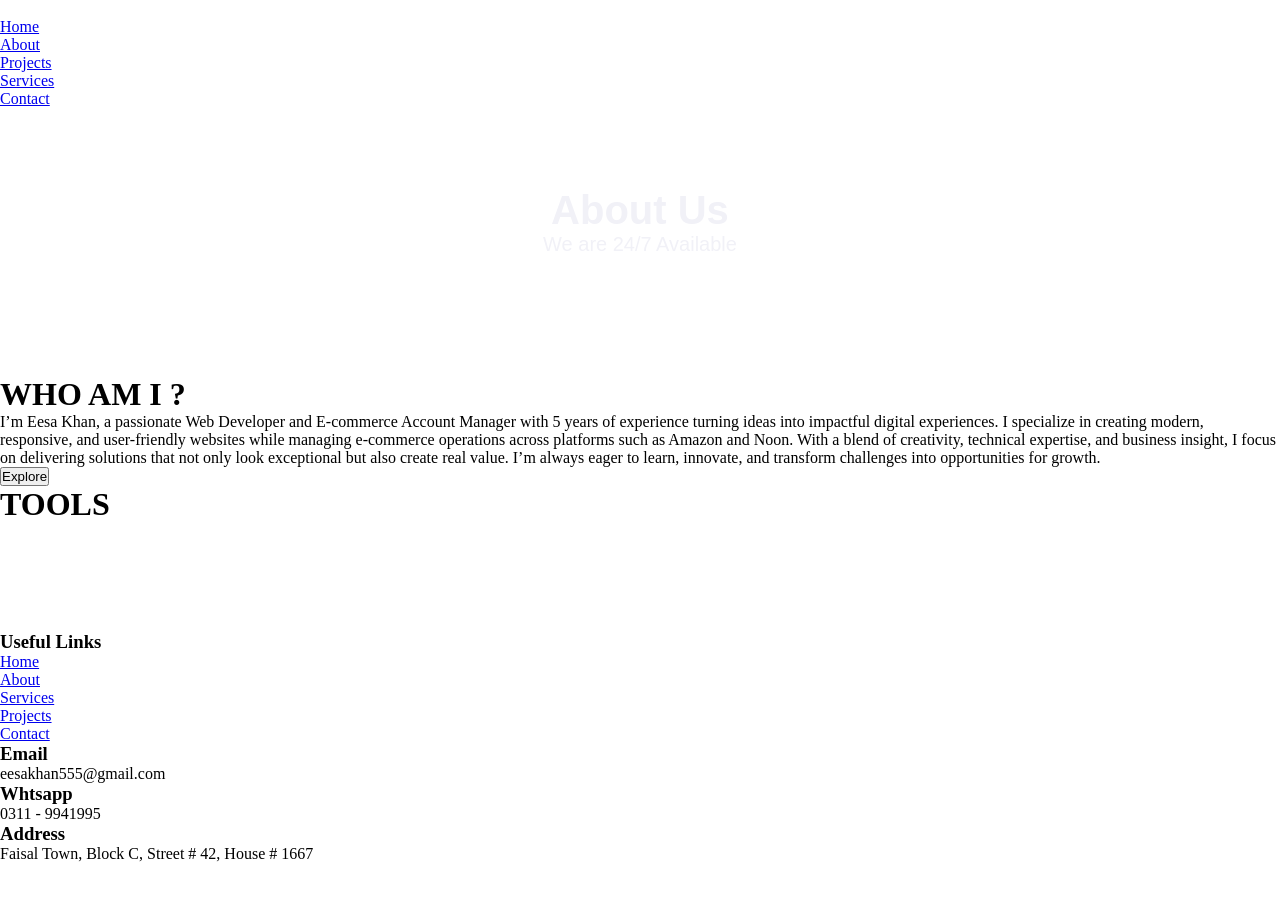
==== About.html @ a270a0ea "Add files via upload" ====
<!DOCTYPE html>
<html lang="en">
<head>
    <meta charset="UTF-8">
    <meta name="viewport" content="width=device-width, initial-scale=1.0">
    <title>EESA-About</title>
    <link rel="shortcut icon" href="./image/logo.png" type="image/x-icon">
    <link rel="stylesheet" href="./CSS/index.css">
    <link rel="stylesheet" href="./about.css">
</head>
<body>
     <nav class="nav">
        <div class="ek-logo">
            <a href="./index.html"><img src="./image/logo.png" alt=""></a>
        </div>
        <ul class="list">
            <li><a href="./index.html">Home</a></li>
            <li><a href="./About.html">About</a></li>
            <li><a href="./Project.html">Projects</a></li>
            <li><a href="./Services.html">Services</a></li>
            <li><a href="./Contact.html">Contact</a></li>
        
        </ul>
    </nav>
    
<div class="main-banner">
    <h1>About Us</h1>
    <p>We are 24/7 Available</p>
</div>

<div class="about">
        <div class="about-img">
            <img src="./image/aboutimg.jpeg" alt="">
        </div>
        <div class="about-menu">
            <h1 class="aboutheading">WHO AM I ?</h1>
            <p class="about-p">I’m Eesa Khan, a passionate Web Developer and E-commerce Account Manager with 5 years of experience
                turning ideas into impactful digital experiences. I specialize in creating modern, responsive, and
                user-friendly websites while managing e-commerce operations across platforms such as Amazon and Noon.
                With a blend of creativity, technical expertise, and business insight, I focus on delivering solutions
                that not only look exceptional but also create real value. I’m always eager to learn, innovate, and
                transform challenges into opportunities for growth.</p>
            <button class="about-btn">Explore</button>
        </div>
    </div>

     <h1 class="tools">TOOLS</h1>
        <div class="tools-main">
            <div class="tools-left">
                <div class="tools-img"><img src="./image/html logo.png" alt=""></div>
                <div class="tools-img"><img src="./image/css logo.png" alt=""></div>
                <div class="tools-img"><img src="./image/js logo.png" alt=""></div>
                <div class="tools-img"><img src="./image/react.png" alt=""></div>
            </div>
            <div class="tools-right">
                <duv class="tools-img"><img src="https://encrypted-tbn0.gstatic.com/images?q=tbn:ANd9GcTEyp8qbHnudRmwIW-EIXTtpRU_hCdiDO_LL98rl_V0KQ&s=10" alt=""></duv>
                <duv class="tools-img"><img src="./image/noon.png" alt=""></duv>
                <duv class="tools-img"><img src="./image/office.png" alt=""></duv>
                <duv class="tools-img"><img src="./image/canva.png" alt=""></duv>
            </div>
        </div>

        <footer class="footer-section">

    <div class="logo-section">
        <img src="./image/logo.png" alt="">
    </div>

    <div class="menu-section">
        <h3>Useful Links</h3>
        <ul>
            <li><a href="./index.html">Home</a></li>
            <li><a href="./About.html">About</a></li>
            <li><a href="./Services.html">Services</a></li>
            <li><a href="./Project.html">Projects</a></li>
            <li><a href="./Contact.html">Contact</a></li>
        </ul>
    </div>

    <div class="detail-section">
        <h3>Email</h3>
        <p>eesakhan555@gmail.com</p>

        <h3>Whtsapp</h3>
        <p>0311 - 9941995</p>

        <h3>Address</h3>
        <p>Faisal Town, Block C, Street #  42, House # 1667</p>
    </div>

</footer>

</html>
---- about.css ----
*{
    padding: 0px;
    margin: 0px;
}

.main-banner{
    width: 100%;
    height: 250px;
    background: url("https://encrypted-tbn0.gstatic.com/images?q=tbn:ANd9GcTBmrztHR-Ws2P08czBUItezN1hUWYMes4bRbtNrgB250L4tDq48Y7YINAi&s=10");
    background-size: cover;
}

.main-banner h1{
    font-size: 40px;
    font-family: 'Segoe UI', Tahoma, Geneva, Verdana, sans-serif;
    text-align: center;
    padding-top: 80px;
    color: rgb(241, 241, 247);
}

.main-banner p{
    font-size: 20px;
    font-family: 'Segoe UI', Tahoma, Geneva, Verdana, sans-serif;
    font-weight: 500;
    text-align: center;
    color: rgb(241, 241, 247);
}
.about-btn{
    cursor: pointer;
}
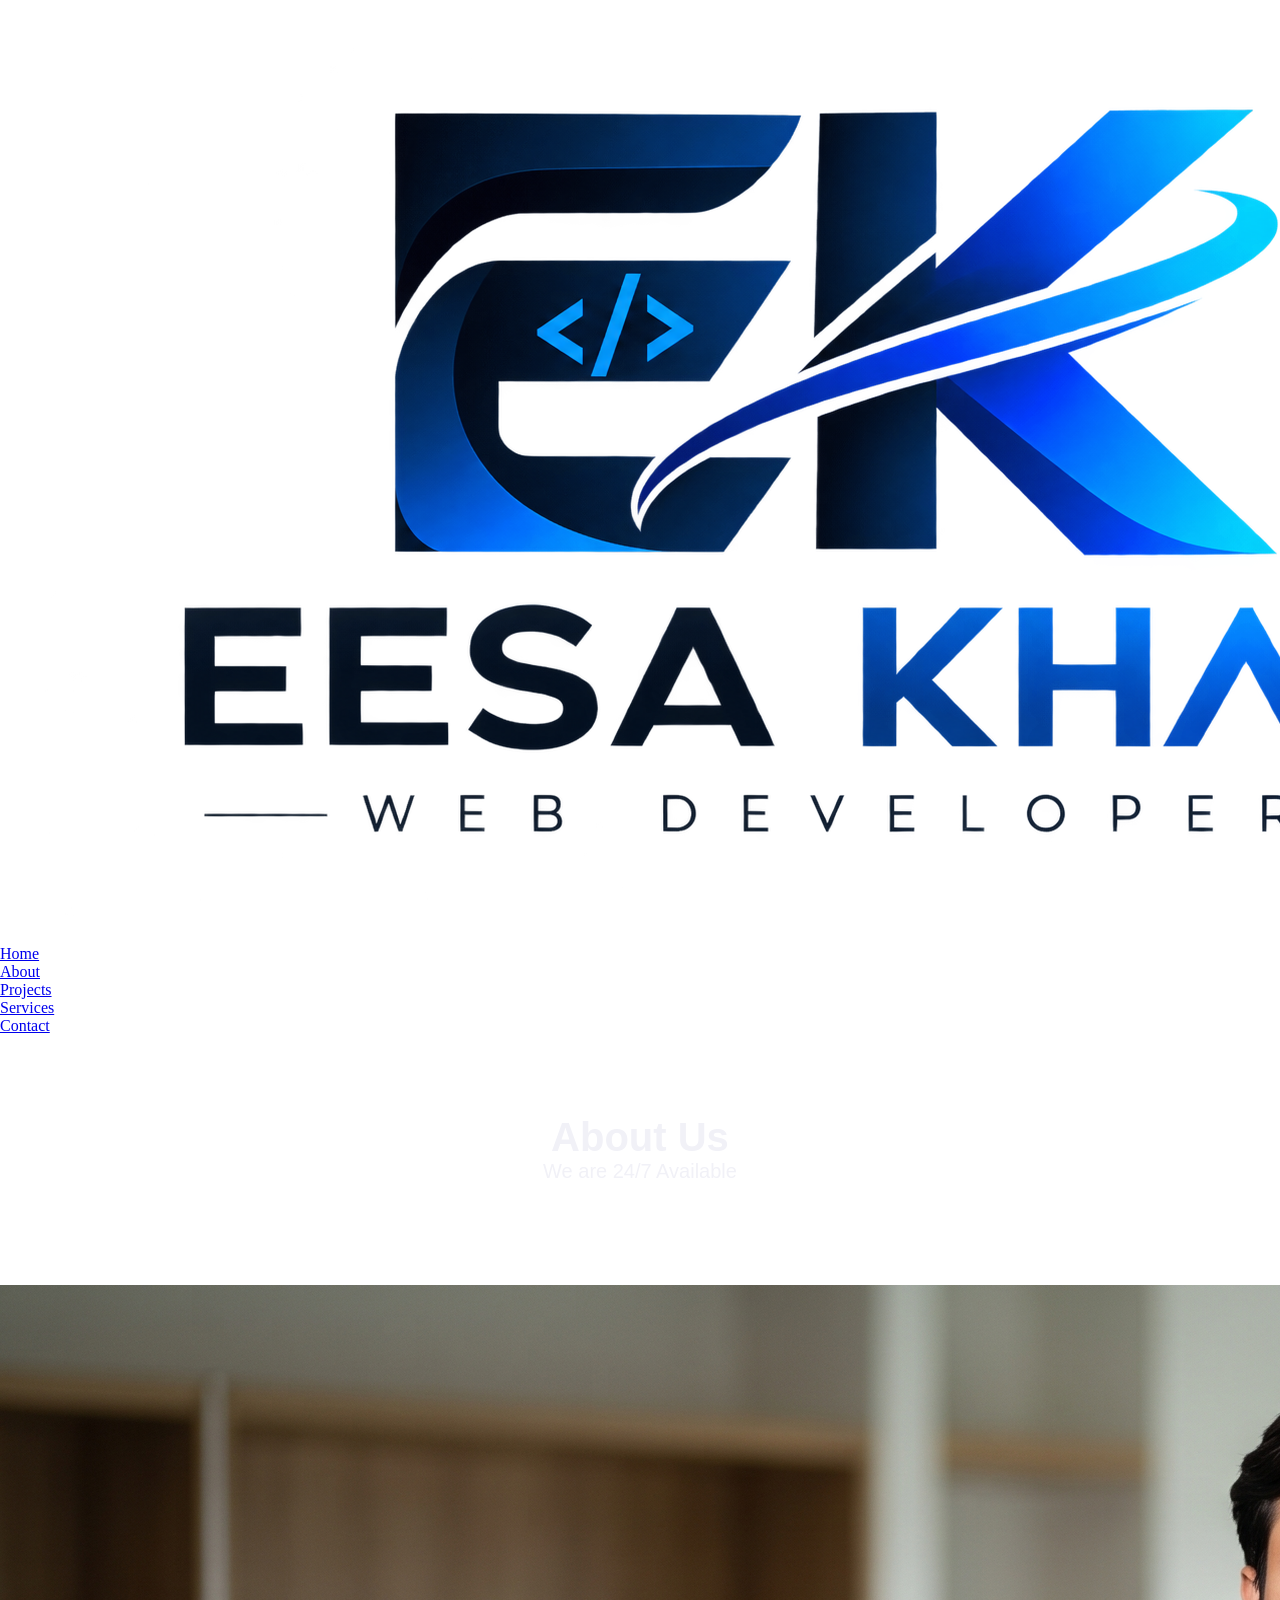
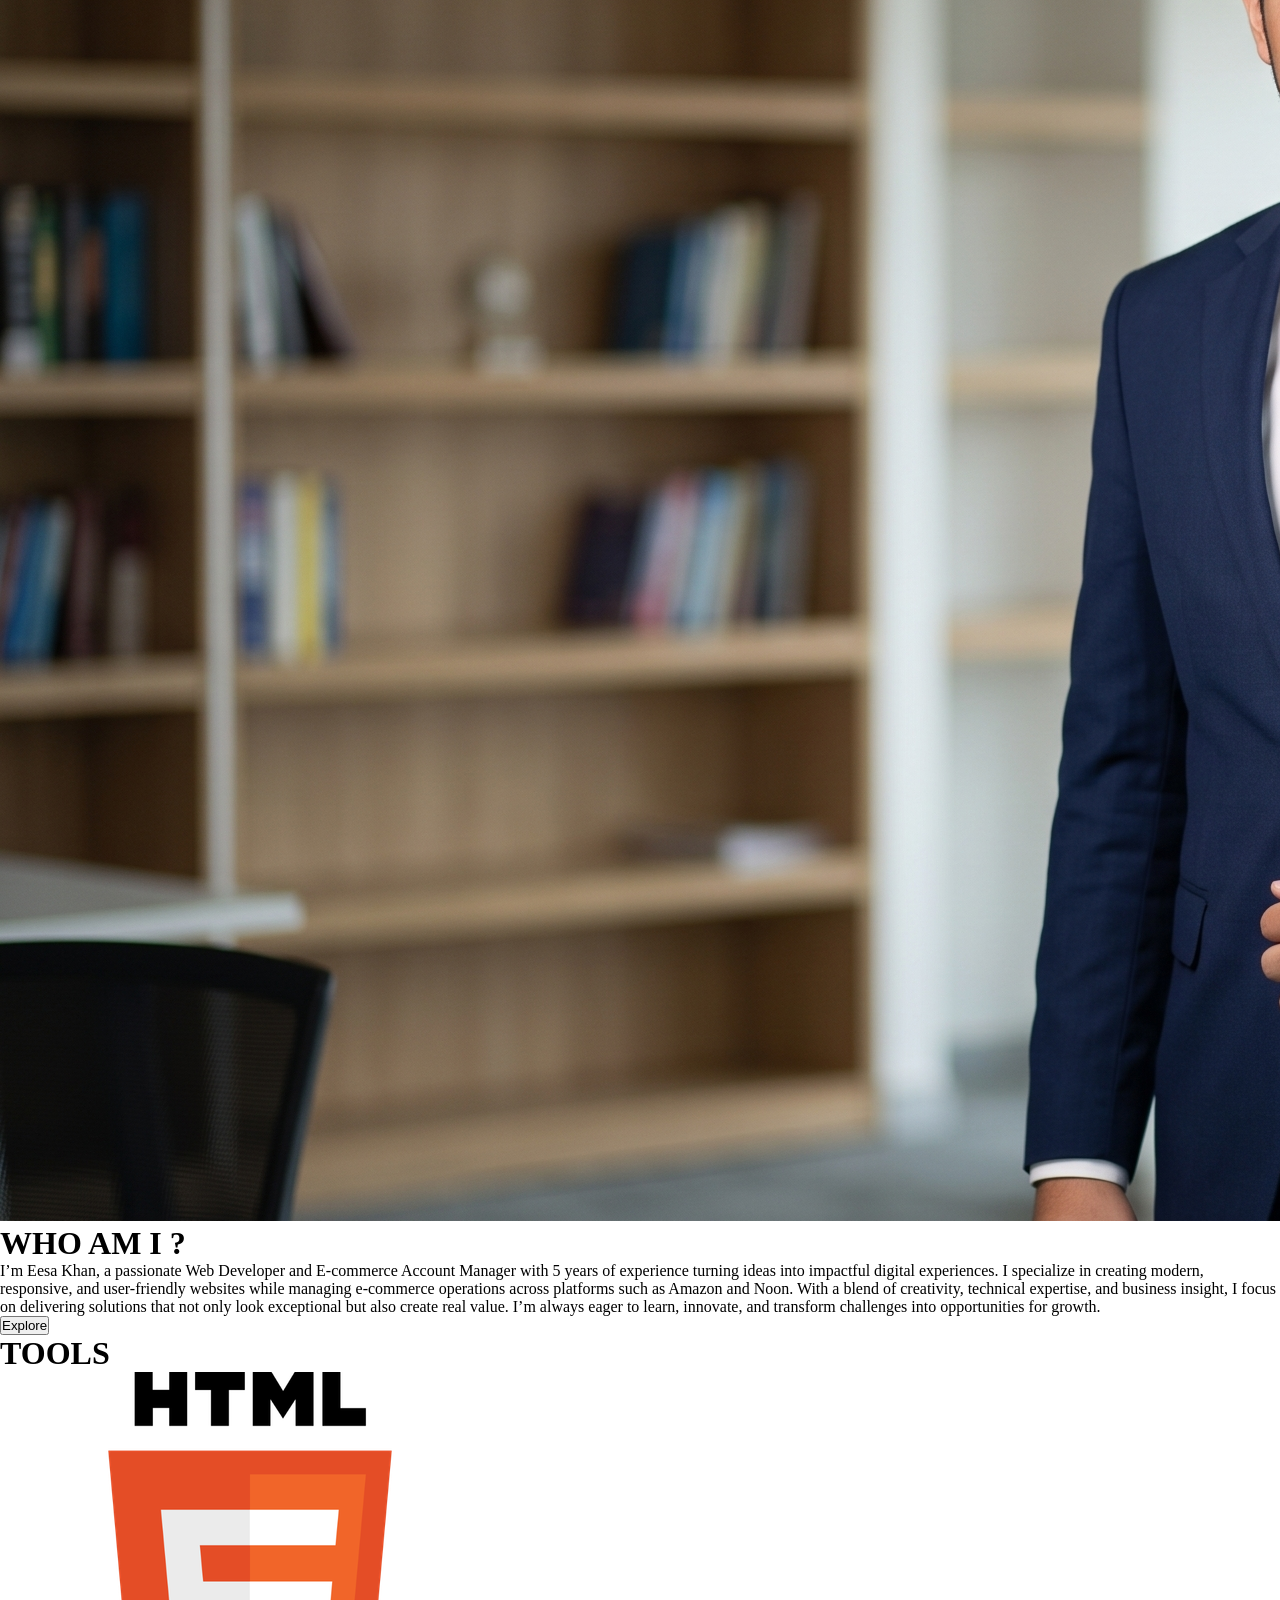
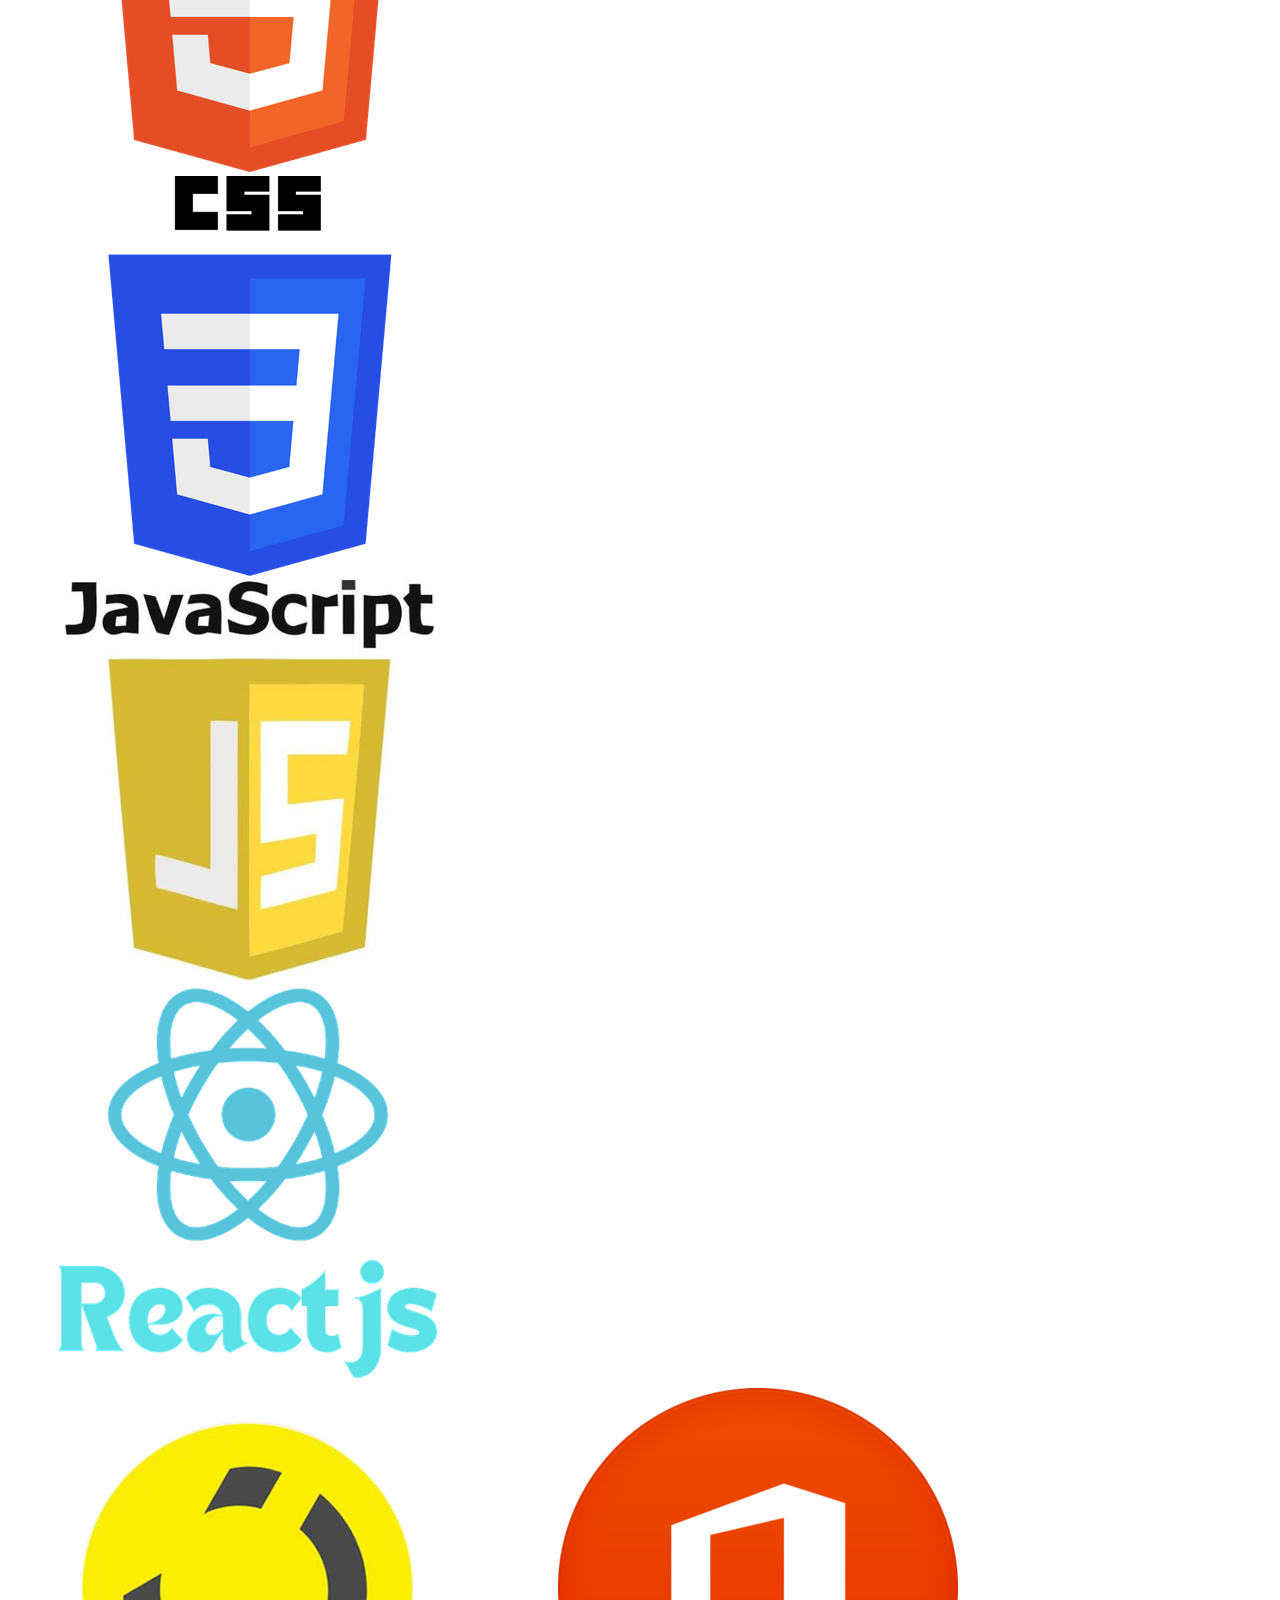
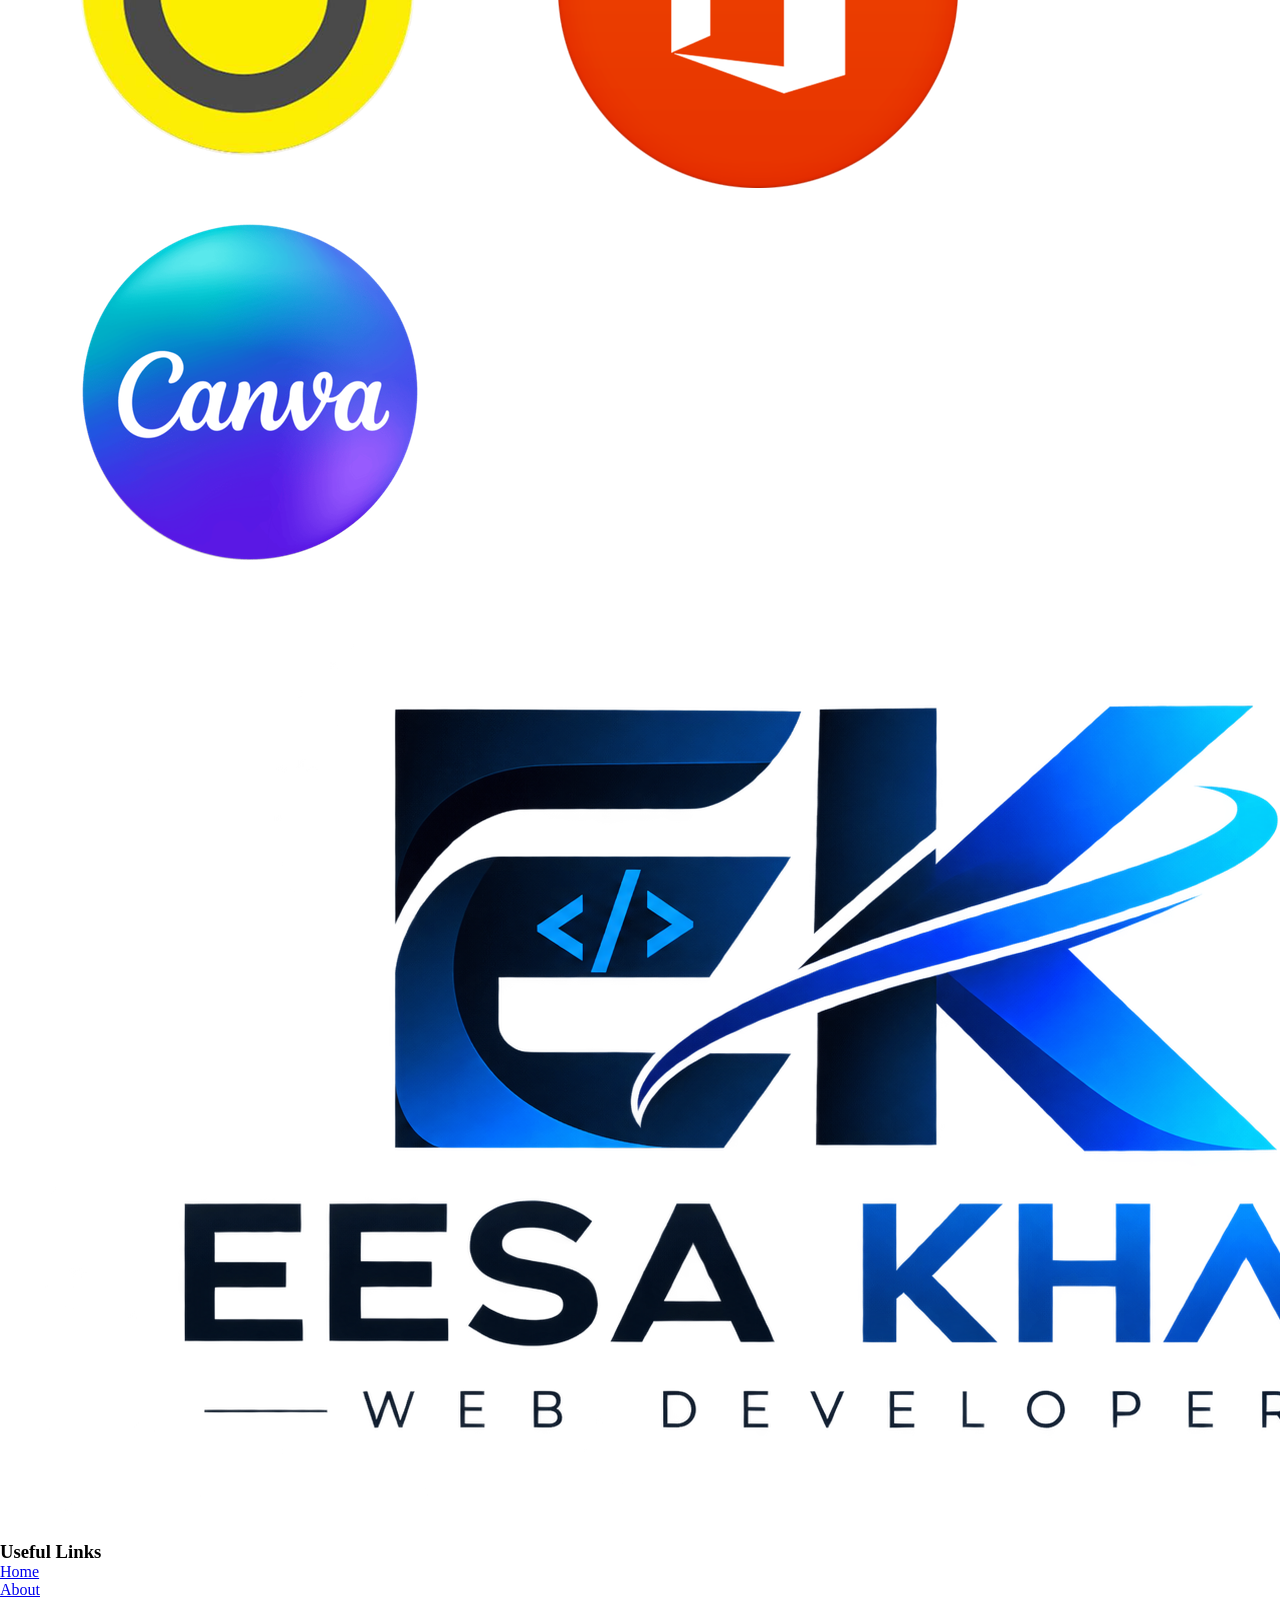
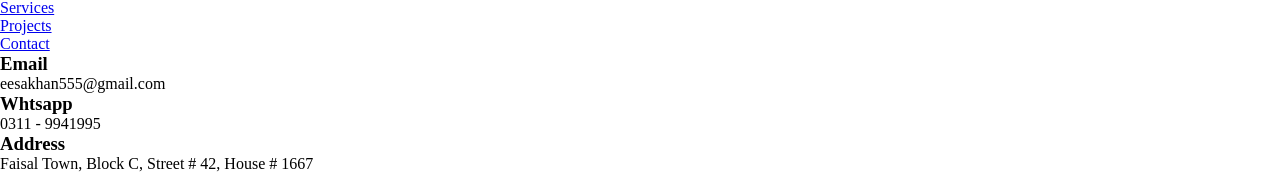
==== commit d1698896: "Add files via upload" ====
--- a/About.html
+++ b/About.html
@@ -4,14 +4,14 @@
     <meta charset="UTF-8">
     <meta name="viewport" content="width=device-width, initial-scale=1.0">
     <title>EESA-About</title>
-    <link rel="shortcut icon" href="./image/logo.png" type="image/x-icon">
+    <link rel="shortcut icon" href="./logo.png" type="image/x-icon">
     <link rel="stylesheet" href="./CSS/index.css">
     <link rel="stylesheet" href="./about.css">
 </head>
 <body>
      <nav class="nav">
         <div class="ek-logo">
-            <a href="./index.html"><img src="./image/logo.png" alt=""></a>
+            <a href="./index.html"><img src="./logo.png" alt=""></a>
         </div>
         <ul class="list">
             <li><a href="./index.html">Home</a></li>
@@ -30,7 +30,7 @@
 
 <div class="about">
         <div class="about-img">
-            <img src="./image/aboutimg.jpeg" alt="">
+            <img src="./aboutimg.jpeg" alt="">
         </div>
         <div class="about-menu">
             <h1 class="aboutheading">WHO AM I ?</h1>
@@ -47,23 +47,23 @@
      <h1 class="tools">TOOLS</h1>
         <div class="tools-main">
             <div class="tools-left">
-                <div class="tools-img"><img src="./image/html logo.png" alt=""></div>
-                <div class="tools-img"><img src="./image/css logo.png" alt=""></div>
-                <div class="tools-img"><img src="./image/js logo.png" alt=""></div>
-                <div class="tools-img"><img src="./image/react.png" alt=""></div>
+                <div class="tools-img"><img src="./html logo.png" alt=""></div>
+                <div class="tools-img"><img src="./css logo.png" alt=""></div>
+                <div class="tools-img"><img src="./js logo.png" alt=""></div>
+                <div class="tools-img"><img src="./react.png" alt=""></div>
             </div>
             <div class="tools-right">
                 <duv class="tools-img"><img src="https://encrypted-tbn0.gstatic.com/images?q=tbn:ANd9GcTEyp8qbHnudRmwIW-EIXTtpRU_hCdiDO_LL98rl_V0KQ&s=10" alt=""></duv>
-                <duv class="tools-img"><img src="./image/noon.png" alt=""></duv>
-                <duv class="tools-img"><img src="./image/office.png" alt=""></duv>
-                <duv class="tools-img"><img src="./image/canva.png" alt=""></duv>
+                <duv class="tools-img"><img src="./noon.png" alt=""></duv>
+                <duv class="tools-img"><img src="./office.png" alt=""></duv>
+                <duv class="tools-img"><img src="./canva.png" alt=""></duv>
             </div>
         </div>
 
         <footer class="footer-section">
 
     <div class="logo-section">
-        <img src="./image/logo.png" alt="">
+        <img src="./logo.png" alt="">
     </div>
 
     <div class="menu-section">
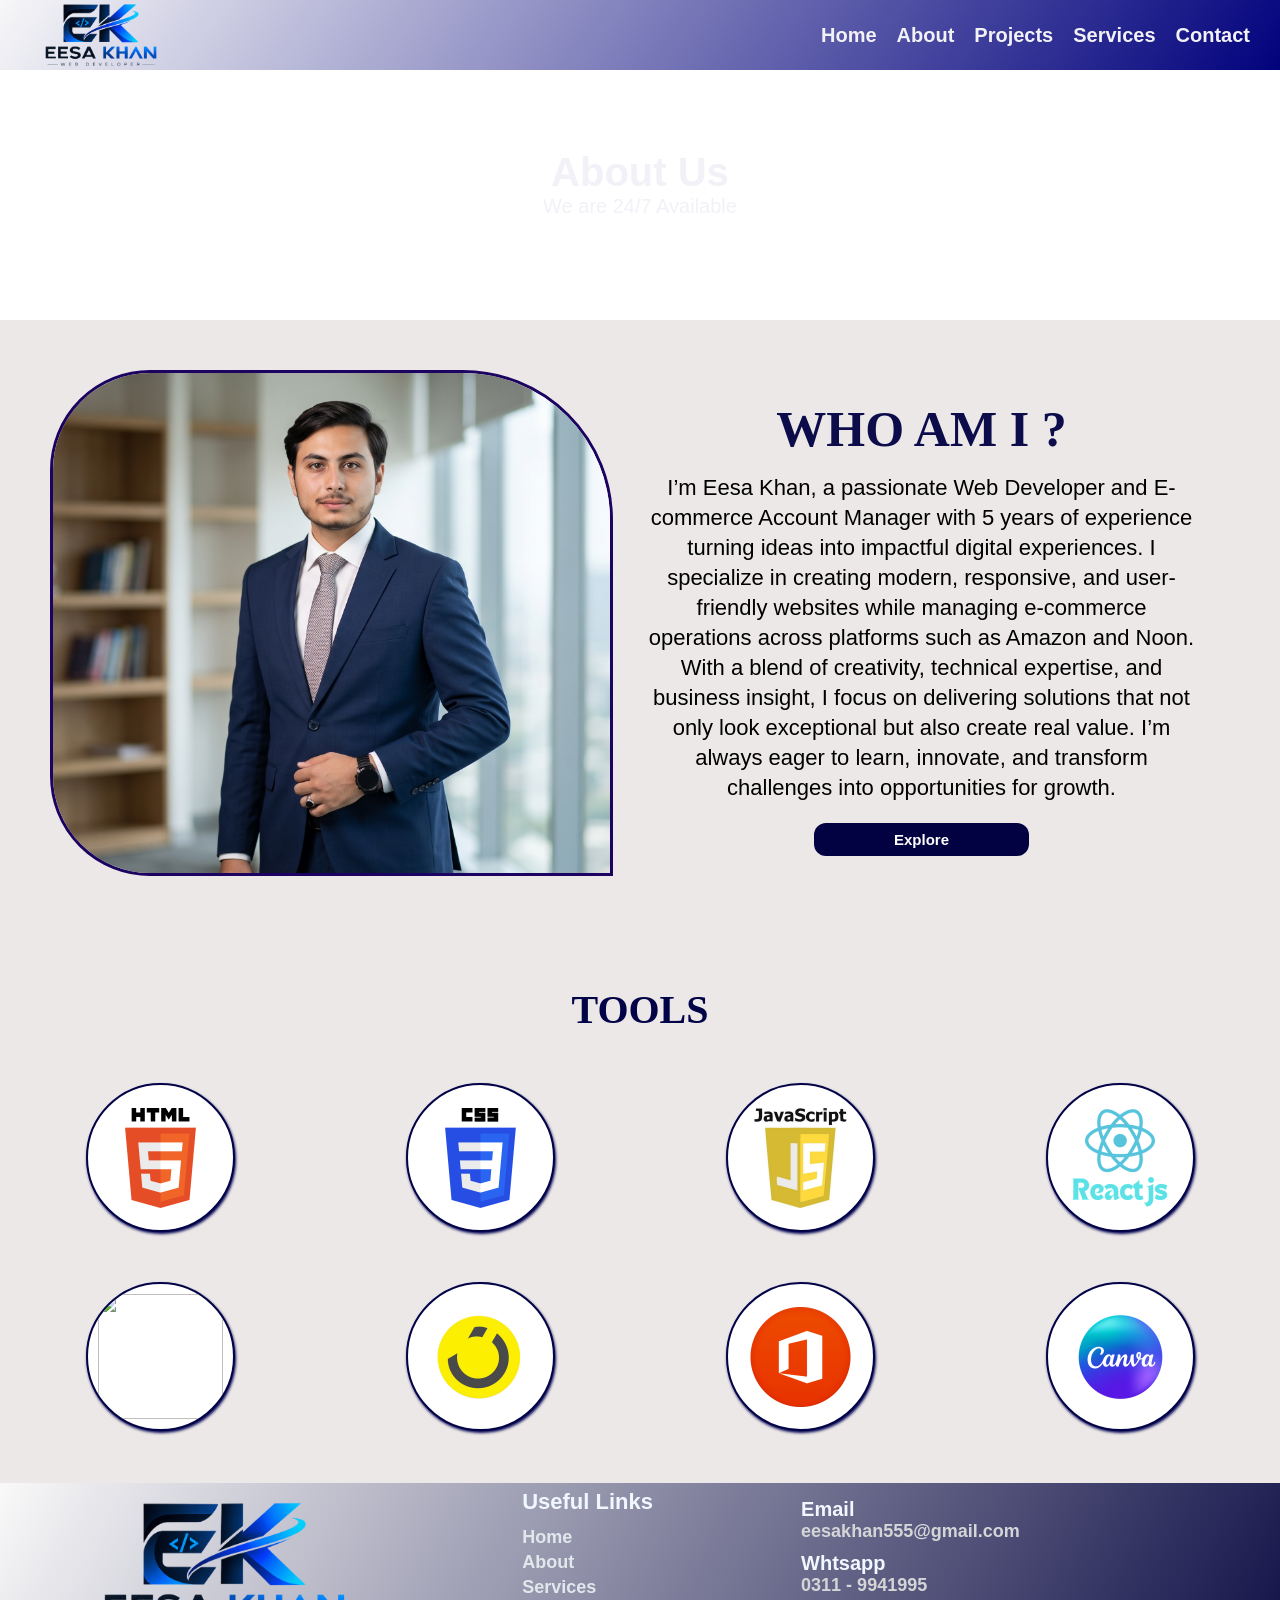
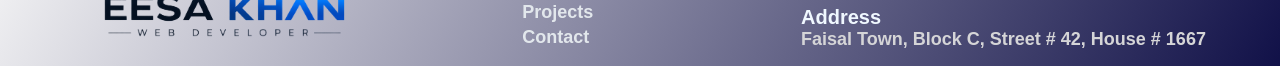
==== commit 62dee0bf: "Add files via upload" ====
--- a/About.html
+++ b/About.html
@@ -5,7 +5,7 @@
     <meta name="viewport" content="width=device-width, initial-scale=1.0">
     <title>EESA-About</title>
     <link rel="shortcut icon" href="./logo.png" type="image/x-icon">
-    <link rel="stylesheet" href="./CSS/index.css">
+    <link rel="stylesheet" href="./index.css">
     <link rel="stylesheet" href="./about.css">
 </head>
 <body>
--- a/index.css
+++ b/index.css
@@ -0,0 +1,385 @@
+*{padding: 0;
+margin: 0;
+font-family: Arial, Helvetica, sans-serif;
+}
+
+.nav{
+    font-size: 20px;
+    padding: 0px 30px;
+    background: linear-gradient(125deg, rgb(247, 247, 248), rgb(2, 2, 125));
+    display: flex;
+justify-content: space-between;
+height: 70px;
+align-items: center;
+
+}
+
+.name{
+    color: rgb(20, 4, 91);
+    font-size: 25px;
+    font-family: 'Segoe UI', Tahoma, Geneva, Verdana, sans-serif;
+
+}
+
+.list{
+    list-style: none;
+    display: flex;
+    gap: 20px;
+    
+}
+.list a{
+    text-decoration: none;
+    color: rgb(242, 241, 244);
+    font-weight: 600;
+    
+}
+.list a:hover{
+    color: white;
+    text-decoration: underline;
+}
+.daniyal{
+    height: 700px;
+    width: 500px;
+}
+.zaid{
+    height: 350px;
+    width: 500px;
+}
+.ahmad{
+    height: 400px;
+    width: 500px;
+}
+.hero{
+    display: flex;
+    justify-content: space-around;
+    background-color: rgb(200, 196, 245);
+    height: 700px;
+    background: linear-gradient(220deg, rgb(3, 3, 104), rgb(233, 233, 236));
+}
+.right{
+    height: 500px;
+    width: 800px;
+    border-radius: 20px;
+    align-self: center;
+    overflow: hidden;
+    border: 2px solid rgb(2, 2, 71);
+
+}
+.right img{
+    height: 100%;
+    width: 100%;
+    object-fit: cover;
+}
+.right:hover{
+    box-shadow: 0px 0px 10px;
+}
+.left{
+    align-self: center;
+}
+.heading{
+    font-size: 50px;
+    font-family: Cambria, Cochin, Georgia, Times, 'Times New Roman', serif;
+    letter-spacing: 10px;
+}
+.paragraph{
+    font-size: 22px;
+}
+.btn{
+    padding: 12px 20px;
+    margin-top: 30px;
+    background-color: rgb(7, 7, 58);
+    color: white;
+    border: none;
+    border-radius: 20px;
+    cursor: pointer;
+    font-weight: bold;
+}
+.btn:hover{
+    background-color: transparent;
+    border: 2px solid black;
+    color: black;
+    font-weight: bold
+}
+.main-services{
+font-size: 50px;
+text-align: center;
+color: rgb(4, 4, 78);
+background-color: rgb(236, 232, 232);
+padding-bottom: 30px;
+padding-top: 50px;
+
+}
+
+.services{
+    display: flex;
+    justify-content: space-around;
+    object-fit: cover;
+    background-color: rgb(236, 232, 232);
+    padding-top: 50px;
+    padding-bottom: 50px;
+}
+.services-heading{
+    font-size:40px;
+    text-align: center;
+}
+.services-p{
+    font-size: 20px;
+    color: rgb(20, 20, 108);
+    margin-bottom: 10px;
+    padding: 0px 10px;
+    text-align: center;
+}
+.services-btn{
+    padding: 12px 20px;
+    border: none;
+    border-radius: 18px;
+    font-weight: bold;
+    background-color: rgb(2, 2, 66);
+    color: white;
+    margin-top: 20px;
+    display: block;
+    margin: 0px auto;
+    margin-bottom: 5px;
+    cursor: pointer;
+}
+.services-btn:hover{
+    background-color: transparent;
+    color: rgb(3, 3, 61);
+    border: 2px solid rgb(27, 27, 71);
+    text-decoration: none; 
+    font-weight: bold;
+
+}
+.services img{
+    width: 100%;
+    height: 200px;
+    object-fit: fill;
+}
+.cards{
+    width: 300px;
+    border: 2px solid rgb(3, 3, 94);
+    border-radius: 10px;
+    overflow: hidden;  
+    box-shadow: 0px 0px 2px rgb(3, 3, 161);
+    transition: box-shadow 0.2s ease, transform 0.3s ease;
+}
+.cards a{
+    text-decoration: none;
+}
+.cards:hover{
+    box-shadow: 1px 3px 5px rgb(1, 1, 75);
+    transform: translateY(-5px)
+}
+
+    /* about section css */
+.about{
+    display: flex;
+    justify-content: space-around;
+    padding: 50px;
+    
+    background-color: rgb(236, 232, 232);
+}
+.about-img{
+    width: 800px;
+    overflow: hidden;
+    height: 500px;
+    border: 3px solid rgb(28, 3, 97);
+    border-radius: 100px 150px 0px 100px;
+    transition: box-shadow 0.3s ease, transform 0.3s ease;
+}
+.about-img:hover{
+    box-shadow: 2px 2px 3px rgb(1, 1, 75);
+    transform: translateY(-6px);
+}
+.about-img img{
+    width: 100%;
+    height: 100%;
+    object-fit: cover;
+}
+.about-menu{
+    width: 800px;
+    padding: 30px;
+}
+.aboutheading{
+    font-size: 50px;
+    text-align: center;
+    color: rgb(12, 12, 75);
+    font-weight: bold;
+    font-family: Cambria, Cochin, Georgia, Times, 'Times New Roman', serif;
+}
+.about-p{
+    font-size: 22px;
+    margin-top: 15px; 
+    line-height: 30px;  
+    text-align: center;
+}
+.about-btn{
+    padding: 8px 80px;
+    margin: 20px;
+    display: block;
+    margin: auto;
+    margin-top: 20px;
+    border: none;
+    color: white;
+    font-weight: bold;
+    font-size: 15px;
+    border-radius: 12px;
+    background-color: rgb(2, 2, 66);
+
+}
+.about-btn:hover{
+    background-color: transparent;
+    color: rgb(1, 1, 71);
+    border: 2px solid rgb(2, 2, 83);
+    cursor: pointer;
+}
+
+/* tools section css */
+
+.tools{
+    font-size: 40px;
+    font-family: Cambria, Cochin, Georgia, Times, 'Times New Roman', serif;
+    text-align: center;
+    padding: 50px 0px;
+    color: rgb(2, 2, 71);
+    background-color: rgb(236, 232, 232);
+    
+}
+.tools-main{
+    width: 100%;
+    height: 400px;
+    background-color: rgb(236, 232, 232);
+    
+}
+.tools-left{
+    justify-content: space-around;
+    display: flex;
+    
+
+}
+.tools-img{
+    border: 2px solid rgb(3, 3, 71);
+    border-radius: 50%;
+    overflow: hidden;
+    width: 125px;
+    height: 125px;
+    gap: 50px;
+    padding: 10px;
+    background-color: white;
+    box-shadow: 1px 2px 3px rgb(1, 1, 82);
+}
+.tools-img img{
+    object-fit: contain;
+    width: 100%;
+    height: 100%;
+    transition: box-shadow 0.5s ease, transform 1s ease;
+}
+.tools-right{
+    justify-content: space-around;
+    display: flex;
+    margin-top: 50px;  
+}
+.tools-img:hover{
+    transform: translateY(-6px);
+    box-shadow: 2px 3px 4px rgb(1, 1, 82);
+}
+
+
+.footer-section{
+    display: flex;
+    justify-content: space-around;
+    width: 100%;
+    padding-bottom: 10px;
+    background: linear-gradient(120deg, rgb(249, 249, 249), rgb(17, 17, 72));
+}
+
+.logo-section{
+    width: 300px;
+    overflow: hidden;
+}
+
+.logo-section img{
+    width: 100%;
+    height: 100%;
+    object-fit: cover;
+}
+
+.menu-section{
+    align-content: center;
+}
+
+.menu-section ul li{
+    list-style: none;
+}
+
+.menu-section ul li a{
+    text-decoration: none;
+    font-size: 18px;
+    font-weight: 600;
+    color: rgb(34, 34, 157);
+    color: rgb(226, 231, 236);
+    line-height: 25px;
+}
+
+.menu-section ul li a:hover{
+    text-decoration: underline;
+}
+
+.menu-section h3{
+    padding-bottom: 10px;
+    font-size: 22px;
+    color: aliceblue;
+}
+
+.detail-section{
+    align-content: center;
+}
+
+.detail-section h3{
+    font-size: 20px;
+    margin-top: 10px;
+    color: aliceblue;
+}
+
+.detail-section p{
+    font-size: 18px;
+    font-weight: 600;
+    color: rgb(213, 213, 215);
+}
+
+.ek-logo{
+    overflow: hidden;
+    height: 80px;
+
+}
+
+.ek-logo img{
+    width: 100%;
+    height: 100%;
+    object-fit: cover;
+}
+
+
+
+.projects-main{
+    height: 200px;
+    width: 100%;
+    background: url("https://www.ipmcinc.com/wp-content/uploads/2022/12/Project-Portfolio-Management.png");
+    background-repeat: no-repeat;
+    background-size: cover;
+}
+.projects-main h1{
+    text-align: center;
+    padding-top: 80px;
+    color: rgb(10, 6, 89);
+    font-size: 40PX;
+    font-family: Arial, Helvetica, sans-serif;
+    
+}
+.cards h2{
+    font-size: 25px;
+    padding: 10px;
+}
+.services-btn{
+    padding: 10px 50px;
+}
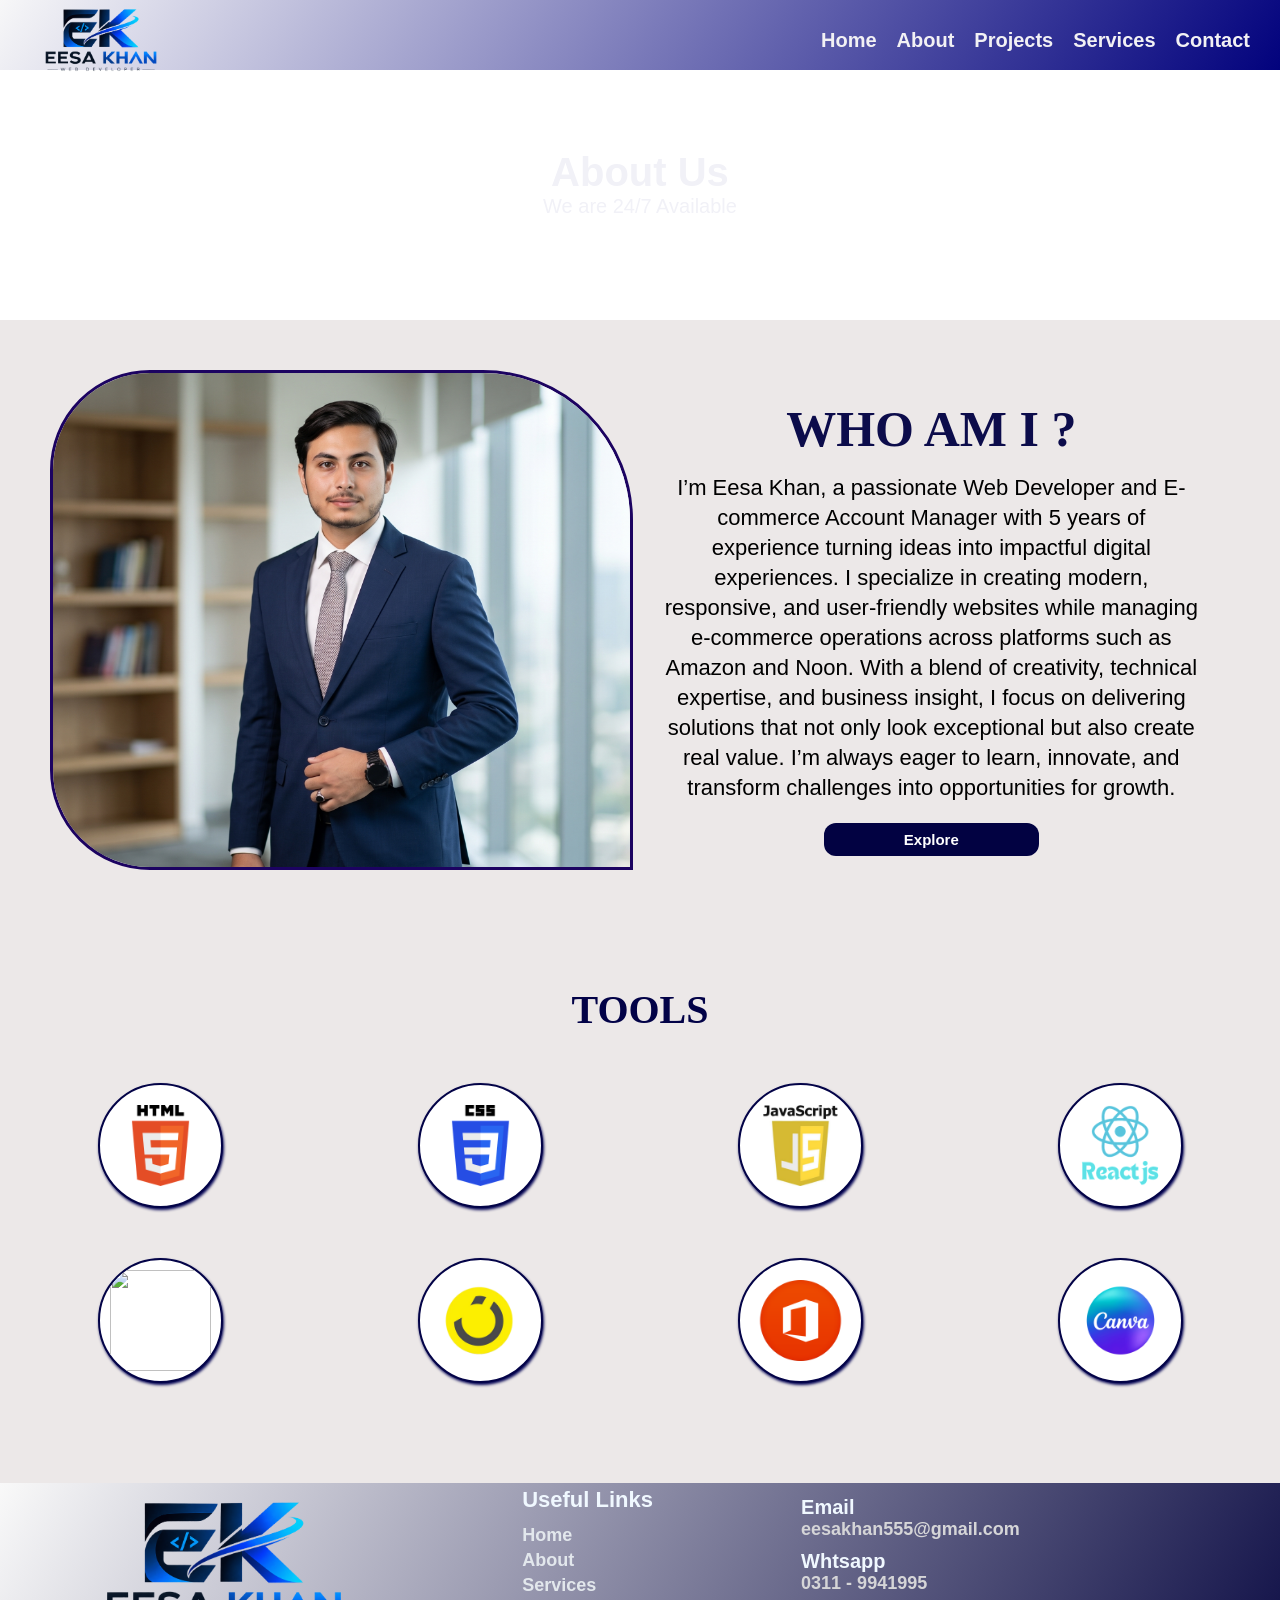
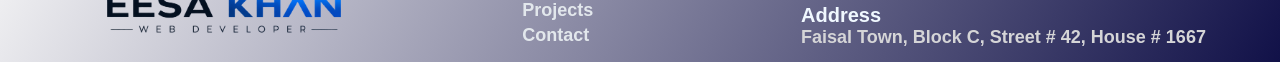
==== commit 853b1729: "Add files via upload" ====
--- a/About.html
+++ b/About.html
@@ -13,6 +13,10 @@
         <div class="ek-logo">
             <a href="./index.html"><img src="./logo.png" alt=""></a>
         </div>
+        <input type="checkbox" id="nav-toggle" class="nav-toggle">
+        <label for="nav-toggle" class="nav-toggle-label" aria-label="Toggle menu">
+            <span></span>
+        </label>
         <ul class="list">
             <li><a href="./index.html">Home</a></li>
             <li><a href="./About.html">About</a></li>
@@ -53,41 +57,43 @@
                 <div class="tools-img"><img src="./react.png" alt=""></div>
             </div>
             <div class="tools-right">
-                <duv class="tools-img"><img src="https://encrypted-tbn0.gstatic.com/images?q=tbn:ANd9GcTEyp8qbHnudRmwIW-EIXTtpRU_hCdiDO_LL98rl_V0KQ&s=10" alt=""></duv>
-                <duv class="tools-img"><img src="./noon.png" alt=""></duv>
-                <duv class="tools-img"><img src="./office.png" alt=""></duv>
-                <duv class="tools-img"><img src="./canva.png" alt=""></duv>
+                <div class="tools-img"><img src="https://encrypted-tbn0.gstatic.com/images?q=tbn:ANd9GcTEyp8qbHnudRmwIW-EIXTtpRU_hCdiDO_LL98rl_V0KQ&s=10" alt=""></div>
+                <div class="tools-img"><img src="./noon.png" alt=""></div>
+                <div class="tools-img"><img src="./office.png" alt=""></div>
+                <div class="tools-img"><img src="./canva.png" alt=""></div>
             </div>
         </div>
 
         <footer class="footer-section">
 
-    <div class="logo-section">
-        <img src="./logo.png" alt="">
-    </div>
+            <div class="logo-section">
+                <img src="./logo.png" alt="">
+            </div>
 
-    <div class="menu-section">
-        <h3>Useful Links</h3>
-        <ul>
-            <li><a href="./index.html">Home</a></li>
-            <li><a href="./About.html">About</a></li>
-            <li><a href="./Services.html">Services</a></li>
-            <li><a href="./Project.html">Projects</a></li>
-            <li><a href="./Contact.html">Contact</a></li>
-        </ul>
-    </div>
+            <div class="menu-section">
+                <h3>Useful Links</h3>
+                <ul>
+                    <li><a href="./index.html">Home</a></li>
+                    <li><a href="./About.html">About</a></li>
+                    <li><a href="./Services.html">Services</a></li>
+                    <li><a href="./Project.html">Projects</a></li>
+                    <li><a href="./Contact.html">Contact</a></li>
+                </ul>
+            </div>
 
-    <div class="detail-section">
-        <h3>Email</h3>
-        <p>eesakhan555@gmail.com</p>
+            <div class="detail-section">
+                <h3>Email</h3>
+                <p>eesakhan555@gmail.com</p>
 
-        <h3>Whtsapp</h3>
-        <p>0311 - 9941995</p>
+                <h3>Whtsapp</h3>
+                <p>0311 - 9941995</p>
 
-        <h3>Address</h3>
-        <p>Faisal Town, Block C, Street #  42, House # 1667</p>
-    </div>
+                <h3>Address</h3>
+                <p>Faisal Town, Block C, Street #  42, House # 1667</p>
+            </div>
 
-</footer>
+        </footer>
+
+</body>
 
 </html>
--- a/index.css
+++ b/index.css
@@ -382,4 +382,259 @@
 }
 .services-btn{
     padding: 10px 50px;
-}+}
+
+/* =========================================================
+   RESPONSIVE STYLES
+   ========================================================= */
+
+*{
+    box-sizing: border-box;
+}
+
+img{
+    max-width: 100%;
+    display: block;
+}
+
+html{
+    overflow-x: hidden;
+}
+
+/* ---- Hamburger menu (hidden on desktop) ---- */
+.nav{
+    position: relative;
+    flex-wrap: wrap;
+}
+
+.nav-toggle{
+    display: none;
+}
+
+.nav-toggle-label{
+    display: none;
+    flex-direction: column;
+    justify-content: space-between;
+    width: 30px;
+    height: 22px;
+    cursor: pointer;
+    z-index: 20;
+}
+
+.nav-toggle-label span,
+.nav-toggle-label::before,
+.nav-toggle-label::after{
+    content: "";
+    display: block;
+    height: 3px;
+    width: 100%;
+    background-color: rgb(242, 241, 244);
+    border-radius: 3px;
+    transition: transform 0.3s ease, opacity 0.3s ease;
+}
+
+.nav-toggle:checked ~ .nav-toggle-label::before{
+    transform: translateY(9.5px) rotate(45deg);
+}
+.nav-toggle:checked ~ .nav-toggle-label span{
+    opacity: 0;
+}
+.nav-toggle:checked ~ .nav-toggle-label::after{
+    transform: translateY(-9.5px) rotate(-45deg);
+}
+
+/* ---- Large tablets / small desktops ---- */
+@media (max-width: 1100px){
+    .heading{
+        font-size: 40px;
+        letter-spacing: 6px;
+    }
+    .right{
+        width: 500px;
+        height: 400px;
+    }
+    .about-img,
+    .about-menu{
+        width: 500px;
+    }
+}
+
+/* ---- Tablets ---- */
+@media (max-width: 900px){
+    .hero{
+        flex-direction: column;
+        height: auto;
+        padding: 40px 20px;
+        gap: 30px;
+        text-align: center;
+    }
+    .right{
+        width: 100%;
+        max-width: 500px;
+        height: 320px;
+        margin: 0 auto;
+    }
+    .left{
+        display: flex;
+        flex-direction: column;
+        align-items: center;
+    }
+    .heading{
+        font-size: 34px;
+        letter-spacing: 4px;
+    }
+    .paragraph{
+        font-size: 18px;
+    }
+
+    .about{
+        flex-direction: column;
+        align-items: center;
+        padding: 30px 20px;
+        gap: 20px;
+    }
+    .about-img,
+    .about-menu{
+        width: 100%;
+        max-width: 500px;
+    }
+    .about-img{
+        height: 320px;
+        border-radius: 60px 90px 0px 60px;
+    }
+    .aboutheading{
+        font-size: 36px;
+    }
+    .about-p{
+        font-size: 18px;
+        line-height: 26px;
+    }
+
+    .main-services{
+        font-size: 36px;
+    }
+    .services{
+        flex-wrap: wrap;
+        gap: 25px;
+    }
+    .cards{
+        width: 45%;
+        min-width: 260px;
+    }
+
+    .tools{
+        font-size: 32px;
+    }
+    .tools-main{
+        height: auto;
+        padding: 10px 0px 30px;
+    }
+    .tools-left,
+    .tools-right{
+        flex-wrap: wrap;
+        row-gap: 20px;
+    }
+    .tools-right{
+        margin-top: 20px;
+    }
+
+    .footer-section{
+        flex-direction: column;
+        align-items: center;
+        text-align: center;
+        gap: 25px;
+        padding: 30px 20px;
+    }
+    .logo-section{
+        width: 180px;
+    }
+}
+
+/* ---- Mobile ---- */
+@media (max-width: 768px){
+    .nav{
+        padding: 0px 20px;
+    }
+    .nav-toggle-label{
+        display: flex;
+    }
+    .list{
+        position: absolute;
+        top: 70px;
+        left: 0;
+        right: 0;
+        flex-direction: column;
+        background: rgb(2, 2, 90);
+        padding: 20px 0px;
+        gap: 15px;
+        text-align: center;
+        display: none;
+        z-index: 10;
+    }
+    .nav-toggle:checked ~ .list{
+        display: flex;
+    }
+}
+
+/* ---- Small phones ---- */
+@media (max-width: 480px){
+    .heading{
+        font-size: 26px;
+        letter-spacing: 2px;
+    }
+    .paragraph{
+        font-size: 16px;
+    }
+    .btn{
+        padding: 10px 18px;
+        font-size: 14px;
+    }
+    .right{
+        height: 220px;
+    }
+
+    .about-img{
+        height: 220px;
+        border-radius: 40px 60px 0px 40px;
+    }
+    .aboutheading{
+        font-size: 28px;
+    }
+    .about-p{
+        font-size: 16px;
+        line-height: 24px;
+    }
+    .about-menu{
+        padding: 15px;
+    }
+
+    .main-services{
+        font-size: 26px;
+        padding-top: 30px;
+    }
+    .cards{
+        width: 100%;
+    }
+    .services-heading{
+        font-size: 26px;
+    }
+    .services-p{
+        font-size: 16px;
+    }
+
+    .tools{
+        font-size: 24px;
+    }
+    .tools-img{
+        width: 90px;
+        height: 90px;
+    }
+
+    .footer-section h3{
+        font-size: 18px;
+    }
+    .detail-section p,
+    .menu-section ul li a{
+        font-size: 15px;
+    }
+}
--- a/about.css
+++ b/about.css
@@ -27,4 +27,30 @@
 }
 .about-btn{
     cursor: pointer;
-}+}
+/* ---- Responsive ---- */
+@media (max-width: 768px){
+    .main-banner{
+        height: 200px;
+    }
+    .main-banner h1{
+        font-size: 30px;
+        padding-top: 60px;
+    }
+    .main-banner p{
+        font-size: 16px;
+    }
+}
+
+@media (max-width: 480px){
+    .main-banner{
+        height: 160px;
+    }
+    .main-banner h1{
+        font-size: 24px;
+        padding-top: 45px;
+    }
+    .main-banner p{
+        font-size: 14px;
+    }
+}
